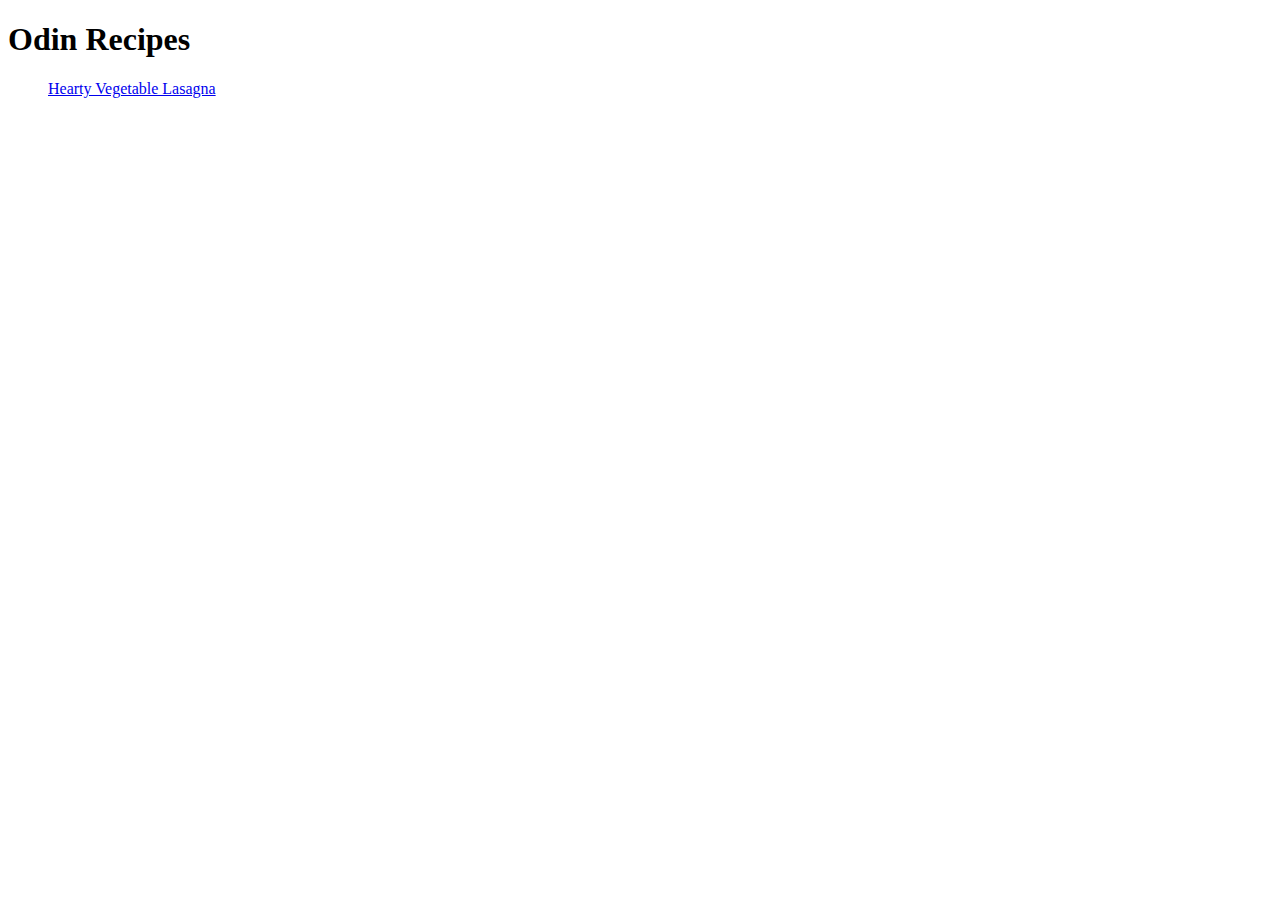
==== index.html @ 0a93a131 "Added Lasagna Recipe" ====
<!DOCTYPE html>
<html lang="en">
<head>
    <meta charset="UTF-8">
    <meta http-equiv="X-UA-Compatible" content="IE=edge">
    <meta name="viewport" content="width=device-width, initial-scale=1.0">
    <title>Document</title>
</head>
<body>
    <h1>Odin Recipes</h1>
    <ul>
        <a href="./recipes/lasagna.html">Hearty Vegetable Lasagna</a>
    </ul>
</body>
</html>
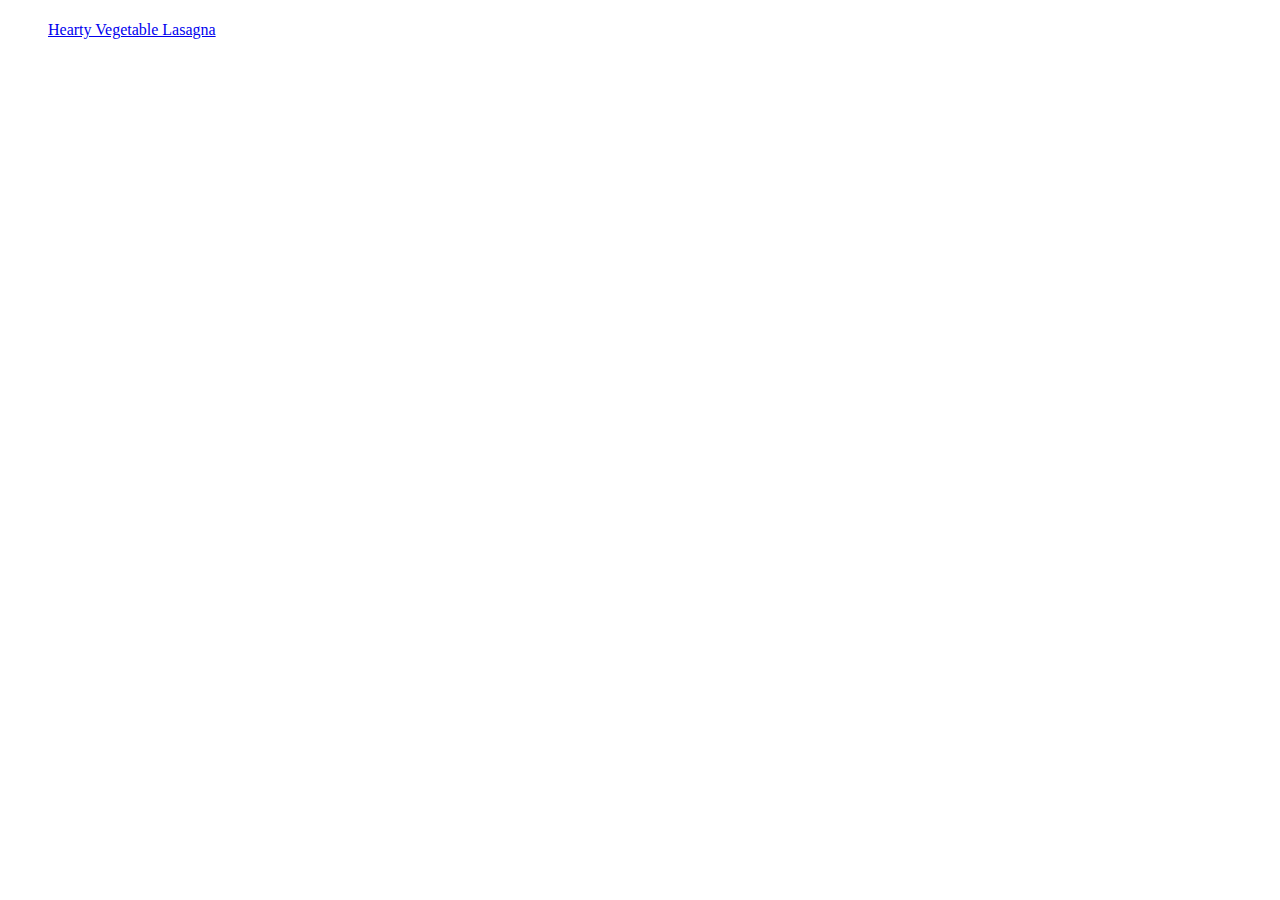
==== commit db989e8f: "Fixed title of the index page" ====
--- a/index.html
+++ b/index.html
@@ -4,10 +4,10 @@
     <meta charset="UTF-8">
     <meta http-equiv="X-UA-Compatible" content="IE=edge">
     <meta name="viewport" content="width=device-width, initial-scale=1.0">
-    <title>Document</title>
+    <title>Odin Recipes</title>
 </head>
 <body>
-    <h1>Odin Recipes</h1>
+    <h1></h1>
     <ul>
         <a href="./recipes/lasagna.html">Hearty Vegetable Lasagna</a>
     </ul>
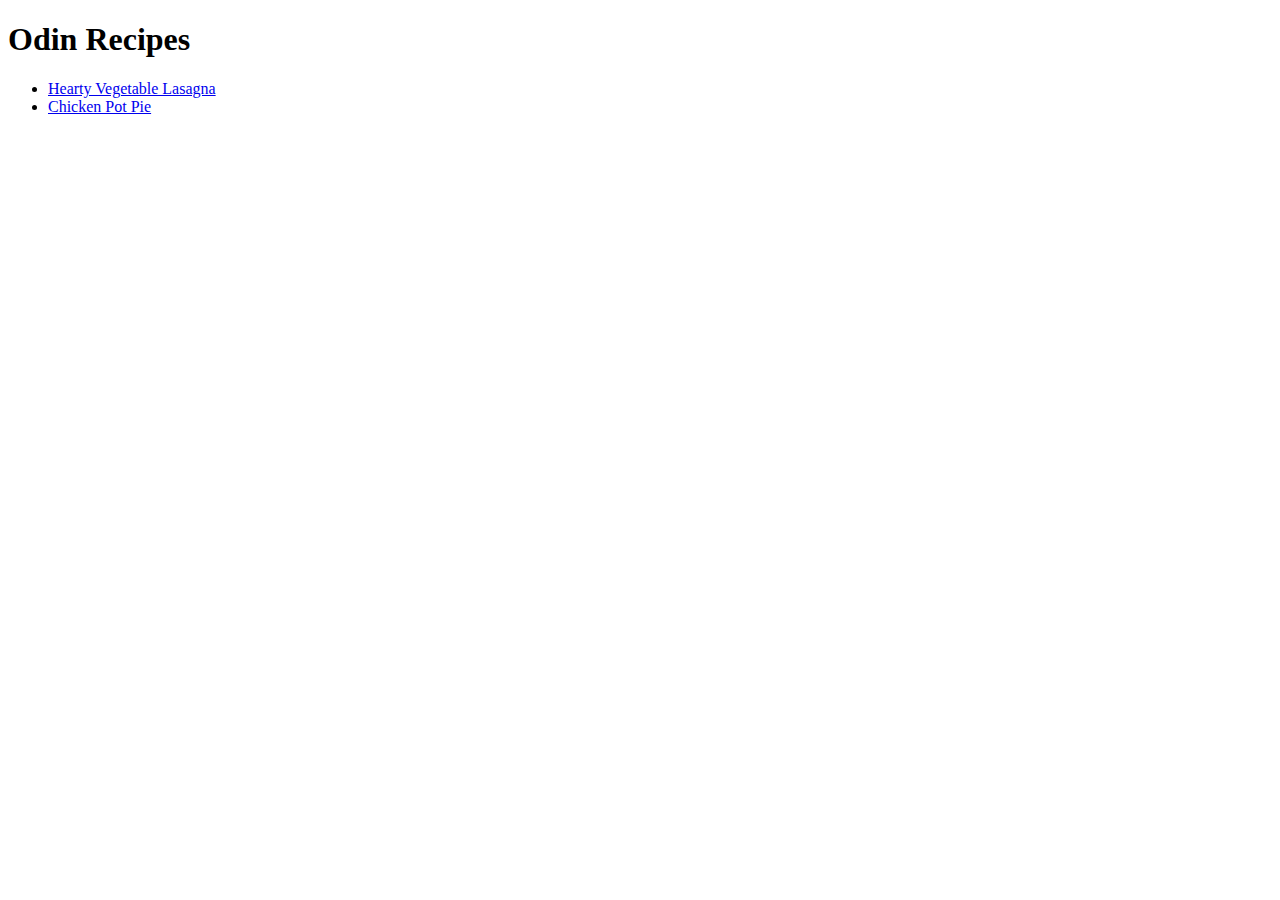
==== commit 3d2d11b0: "Added chicken pot pie recipe" ====
--- a/index.html
+++ b/index.html
@@ -7,9 +7,10 @@
     <title>Odin Recipes</title>
 </head>
 <body>
-    <h1></h1>
+    <h1>Odin Recipes</h1>
     <ul>
-        <a href="./recipes/lasagna.html">Hearty Vegetable Lasagna</a>
+        <li><a href="./recipes/lasagna.html">Hearty Vegetable Lasagna</a></li>
+        <li><a href="./recipes/pie.html">Chicken Pot Pie</a></li>
     </ul>
 </body>
 </html>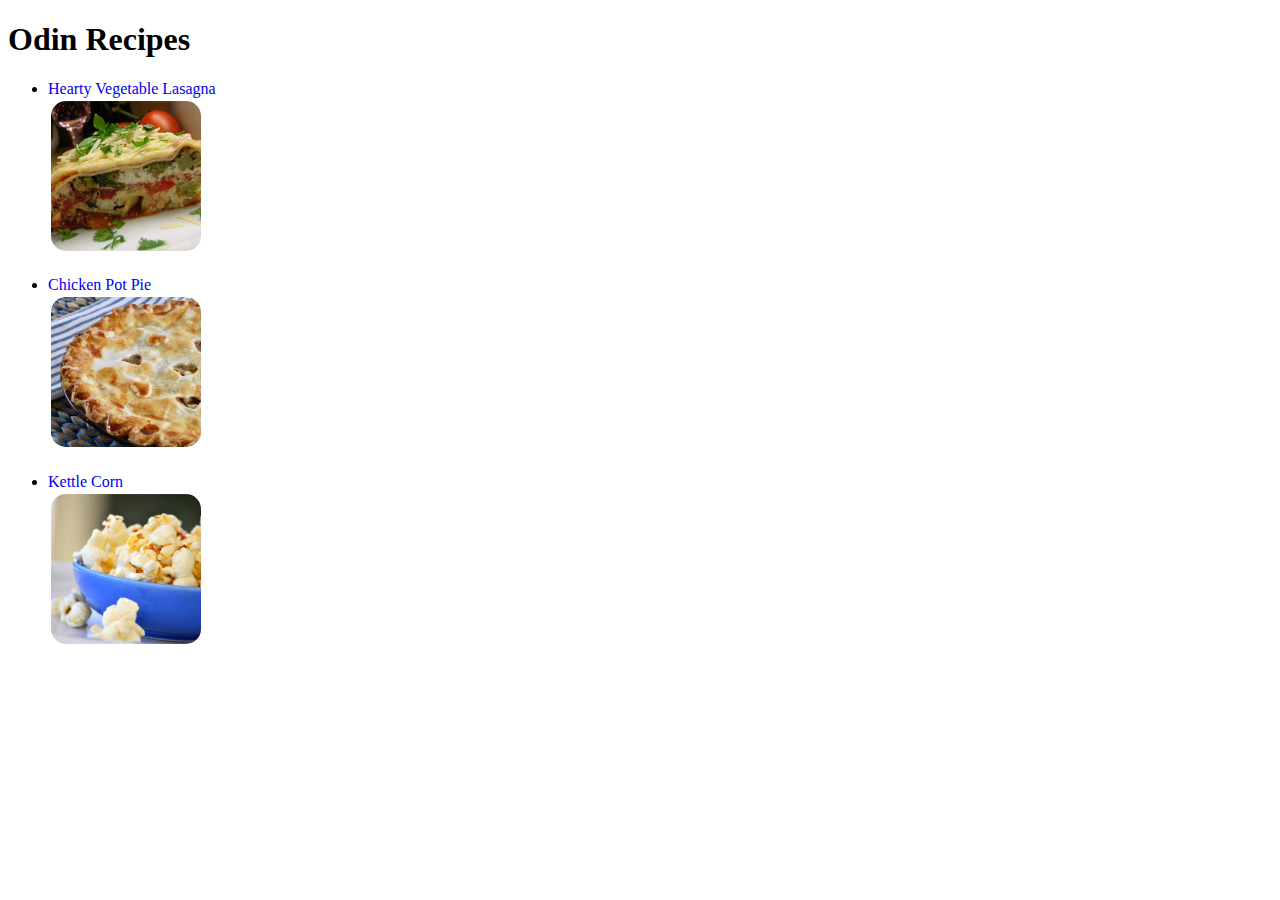
==== commit ec42163d: "Added Kettle Corn recipe and cleaned up a bit" ====
--- a/index.html
+++ b/index.html
@@ -9,8 +9,23 @@
 <body>
     <h1>Odin Recipes</h1>
     <ul>
-        <li><a href="./recipes/lasagna.html">Hearty Vegetable Lasagna</a></li>
-        <li><a href="./recipes/pie.html">Chicken Pot Pie</a></li>
+        <li>
+            <a href="./recipes/lasagna.html" style="text-decoration: none;">Hearty Vegetable Lasagna</a>
+            <br>
+            <img src="../images/lasagna.jpeg" style="width: 150px; margin: 0.2rem; border-radius: 10%;"/>
+        </li>
+        <br>
+        <li>
+            <a href="./recipes/pie.html" style="text-decoration: none;">Chicken Pot Pie</a>
+            <br>
+            <img src="../images/pie.jpeg" style="width: 150px; margin: 0.2rem; border-radius: 10%;"//>
+        </li>
+        <br>
+        <li>
+            <a href="./recipes/kettle_corn.html" style="text-decoration: none;">Kettle Corn</a>
+            <br>
+            <img src="../images/kettle_corn.jpeg" style="width: 150px; margin: 0.2rem; border-radius: 10%;"/>
+        </li>
     </ul>
 </body>
 </html>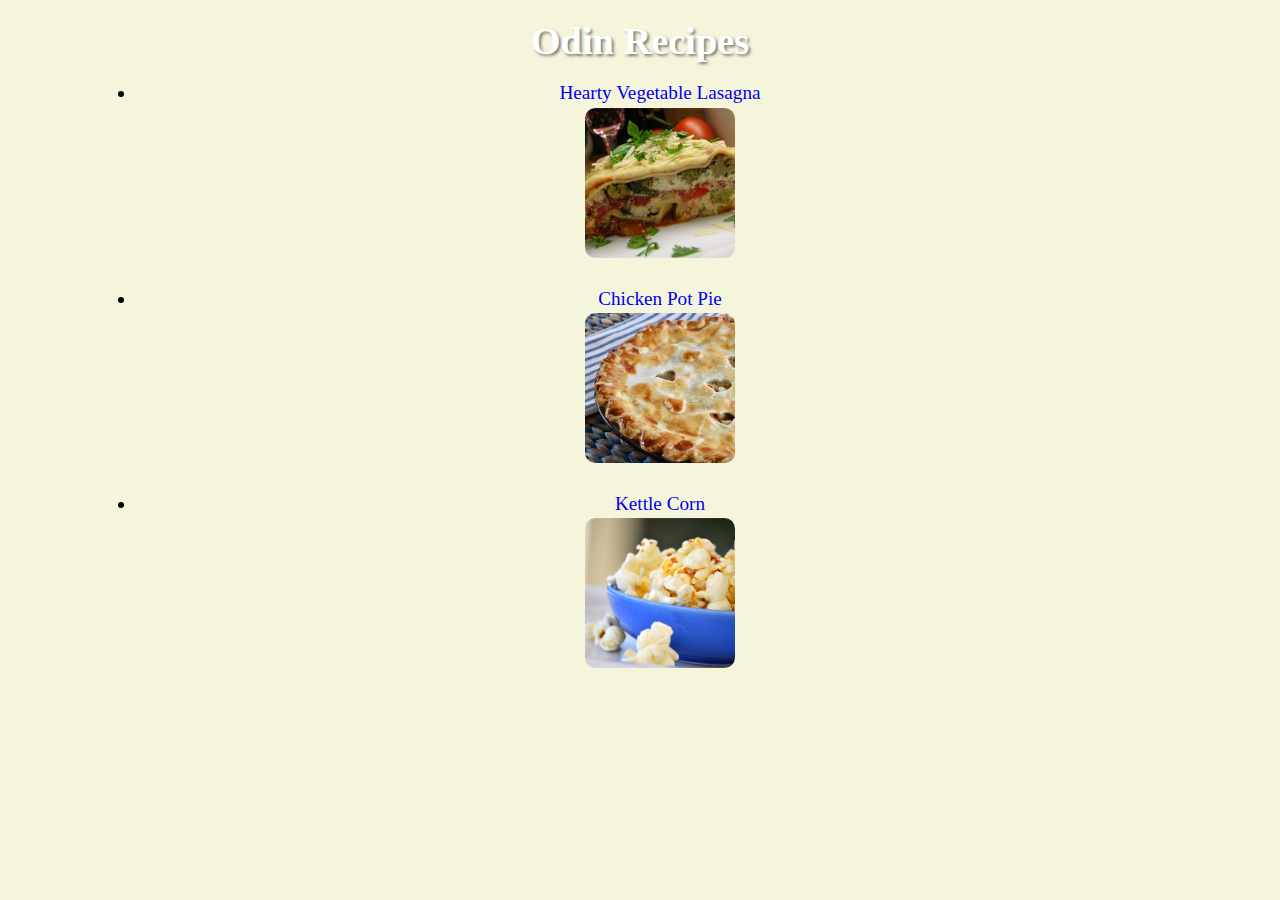
==== commit dfcfc277: "Added CSS" ====
--- a/index.html
+++ b/index.html
@@ -1,31 +1,42 @@
 <!DOCTYPE html>
 <html lang="en">
+
 <head>
     <meta charset="UTF-8">
     <meta http-equiv="X-UA-Compatible" content="IE=edge">
     <meta name="viewport" content="width=device-width, initial-scale=1.0">
+    <link rel="stylesheet" href="styles.css">
     <title>Odin Recipes</title>
 </head>
+
 <body>
-    <h1>Odin Recipes</h1>
-    <ul>
-        <li>
-            <a href="./recipes/lasagna.html" style="text-decoration: none;">Hearty Vegetable Lasagna</a>
+    <main id="main_index">
+        <h1>Odin Recipes</h1>
+        <ul>
+            <li>
+                <a href="./recipes/lasagna.html">
+                    Hearty Vegetable Lasagna
+                    <br>
+                    <img src="./images/lasagna.jpeg" />
+                </a>
+            </li>
             <br>
-            <img src="../images/lasagna.jpeg" style="width: 150px; margin: 0.2rem; border-radius: 10%;"/>
-        </li>
-        <br>
-        <li>
-            <a href="./recipes/pie.html" style="text-decoration: none;">Chicken Pot Pie</a>
+            <li>
+                <a href="./recipes/pie.html">
+                    Chicken Pot Pie
+                    <br>
+                    <img src="./images/pie.jpeg" />
+                </a>
+            </li>
             <br>
-            <img src="../images/pie.jpeg" style="width: 150px; margin: 0.2rem; border-radius: 10%;"//>
-        </li>
-        <br>
-        <li>
-            <a href="./recipes/kettle_corn.html" style="text-decoration: none;">Kettle Corn</a>
-            <br>
-            <img src="../images/kettle_corn.jpeg" style="width: 150px; margin: 0.2rem; border-radius: 10%;"/>
-        </li>
-    </ul>
+            <li>
+                <a href="./recipes/kettle_corn.html">Kettle Corn
+                    <br>
+                    <img src="./images/kettle_corn.jpeg" />
+                </a>
+            </li>
+        </ul>
+    </main>
 </body>
+
 </html>--- a/styles.css
+++ b/styles.css
@@ -0,0 +1,66 @@
+*{
+    box-sizing: border-box;
+    background-color: beige;
+
+}
+
+body
+{
+    width: 85%;
+    margin: auto;
+}
+
+img
+{
+    border-radius: 2%;
+    margin: 0.5rem;
+}
+
+#main_index
+{
+    text-align: center;
+    font-size: 1.2rem;
+}
+
+#main_index h1 
+{
+    margin: 0.5em;
+    color: #fff;
+    text-shadow: 2px 2px 3px #7A7A7A;
+}
+
+#main_index a
+{
+    text-decoration: none;
+    font-weight: 500;
+}
+
+#main_index img
+{
+    width: 150px; 
+    margin: 0.2rem; 
+    border-radius: 7%;
+}
+
+#main_recipe
+{
+    padding: 1.5rem;
+}
+
+
+#recipe_header
+{
+    text-align: center;
+}
+
+#recipe_header img
+{
+    height: auto;
+    width: 30rem;
+}
+
+#recipe_title
+{
+    margin: 0.2rem;
+    padding: 0.3rem;
+}